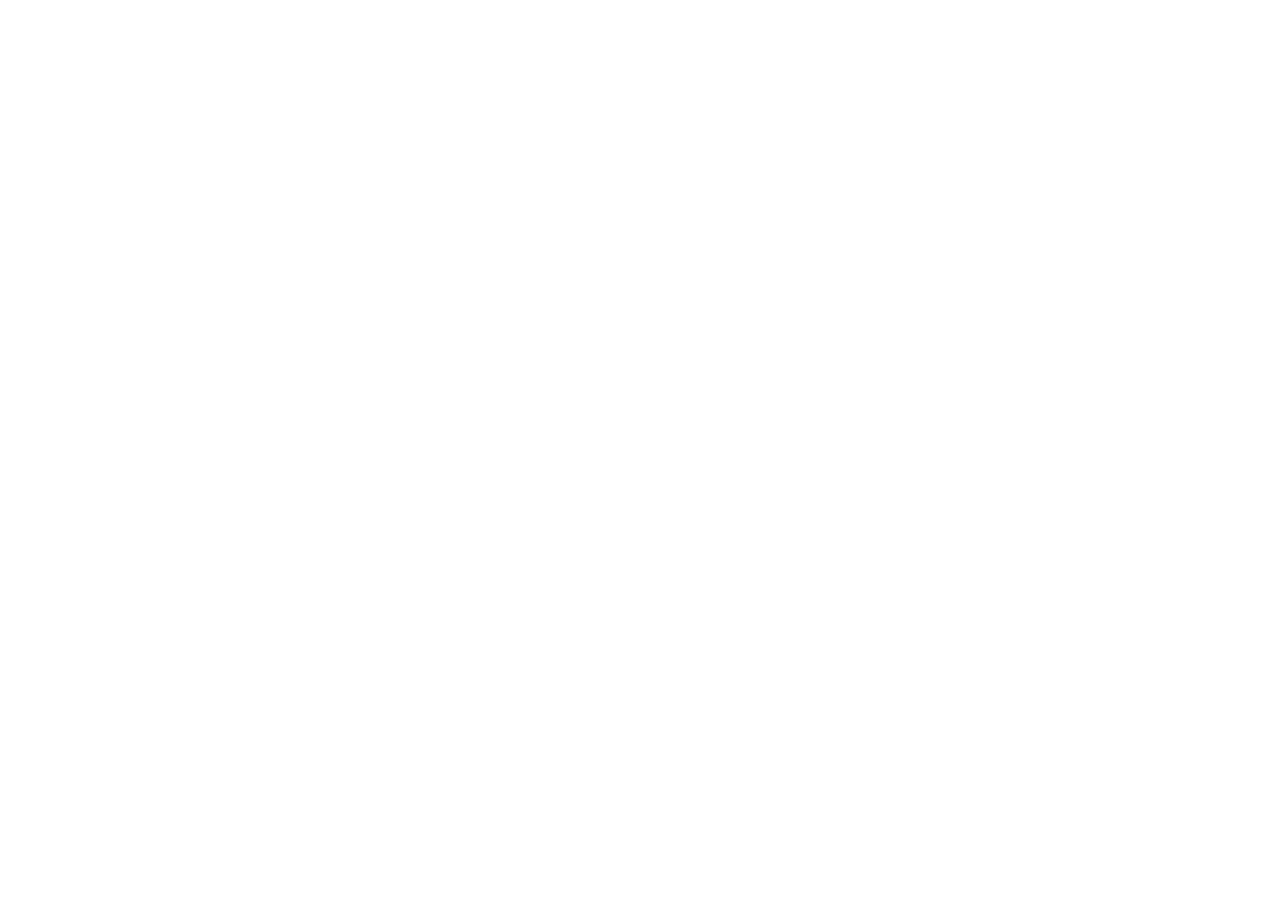
==== index.html @ b4782427 "before services" ====
<!DOCTYPE html>
<html lang="en" ng-app="myApp">
<head>
    <meta charset="UTF-8">
    <meta http-equiv="X-UA-Compatible" content="IE=edge">
    <meta name="viewport" content="width=device-width, initial-scale=1.0">
    <title>Document</title>
    <script src="https://ajax.googleapis.com/ajax/libs/angularjs/1.8.2/angular.min.js" defer></script>
    <script src="./app.module.js" defer></script>
    <script src="container/container.module.js" defer></script>
    <script src="container/container.component.js" defer></script>
    <script src="container/mainComp/mainComp.module.js" defer></script>
    <script src="container/mainComp/mainComp.component.js" defer></script>
    <script src="container/aboutUs/aboutUs.module.js" defer></script>
    <script src="container/aboutUs/aboutUs.component.js" defer></script>
    <script src="container/contact/contact.module.js" defer></script>
    <script src="container/contact/contact.component.js" defer></script>
    <script src="container/weather/weather.module.js" defer></script>
    <script src="container/weather/weather.component.js" defer></script>


    
    <link rel="stylesheet" href="style.css">
</head>
<body>
    <container></container>
    
</body>
</html>
---- style.css ----
*{
    margin: 0;
    padding: 0;
    border: none;
}
.header{
    display: flex;
    justify-content: space-between;
    align-items: center;
    background-color: rgb(230, 230, 191);
    padding: 15px;

}
nav ul{
    display: flex;
    list-style: none;

}

nav ul li{
    margin-right: 15px;
}
/* Add some styling to hotel details */
main-comp div {
    margin-bottom: 20px;
    padding: 10px;
    border: 1px solid #ccc;
}

main-comp img {
    max-width: 100%;
    height: auto;
}

#img{
    height: 350px;
    width: 350px;
}

.hotel-container{
    display: inline-block;
    margin: 2%;
    padding: 2%;
    position: relative;
    border: none;
   
}

.hotel-container:hover{
    background-color: black;
    color: white;
}

#hotel-name{
display: flex;
align-items: center;
justify-content: center;
}
#hotel-address{
    display: flex;
    align-items: center;
    justify-content: center;
}
#price{
    display: flex;
    align-items: center;
    justify-content: center;
}

.search{
    display: flex;
    align-items: center;
    justify-content: center;
    border: none;
    cursor: auto;
}
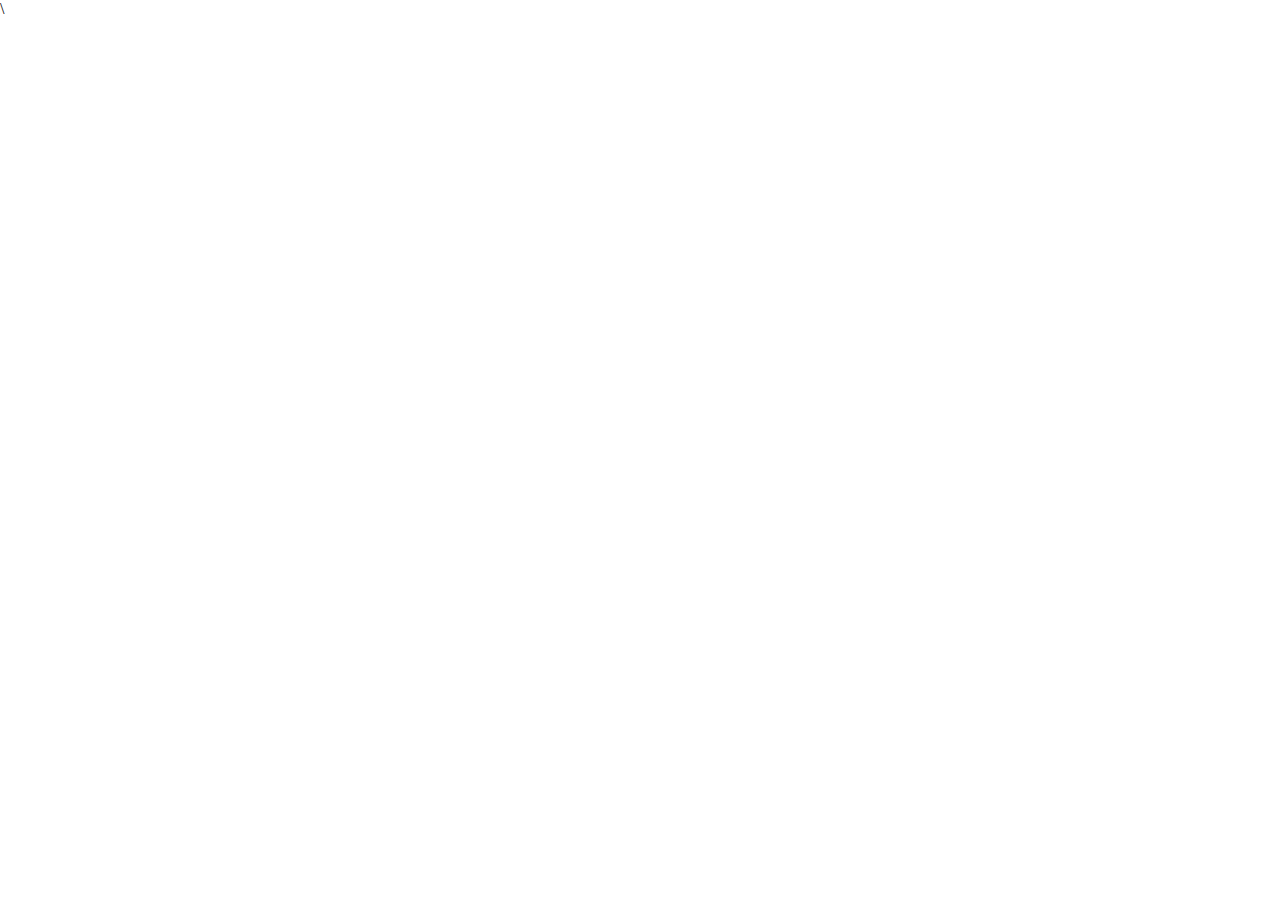
==== commit 738beb6f: "after service, before router" ====
--- a/index.html
+++ b/index.html
@@ -7,16 +7,18 @@
     <title>Document</title>
     <script src="https://ajax.googleapis.com/ajax/libs/angularjs/1.8.2/angular.min.js" defer></script>
     <script src="./app.module.js" defer></script>
+    <script src="container/core/weatherService.service.js"defer></script>
     <script src="container/container.module.js" defer></script>
     <script src="container/container.component.js" defer></script>
     <script src="container/mainComp/mainComp.module.js" defer></script>
     <script src="container/mainComp/mainComp.component.js" defer></script>
     <script src="container/aboutUs/aboutUs.module.js" defer></script>
     <script src="container/aboutUs/aboutUs.component.js" defer></script>
-    <script src="container/contact/contact.module.js" defer></script>
+    <script src="container/contact/contact.module.js" defer></script>\
     <script src="container/contact/contact.component.js" defer></script>
     <script src="container/weather/weather.module.js" defer></script>
     <script src="container/weather/weather.component.js" defer></script>
+
 
 
     
--- a/style.css
+++ b/style.css
@@ -1,7 +1,13 @@
+
 *{
     margin: 0;
     padding: 0;
-    border: none;
+    
+    
+}
+body{
+    margin: 0;
+    padding: 0;
 }
 .header{
     display: flex;
@@ -9,6 +15,8 @@
     align-items: center;
     background-color: rgb(230, 230, 191);
     padding: 15px;
+    margin: 0px;
+
 
 }
 nav ul{
@@ -20,7 +28,7 @@
 nav ul li{
     margin-right: 15px;
 }
-/* Add some styling to hotel details */
+
 main-comp div {
     margin-bottom: 20px;
     padding: 10px;
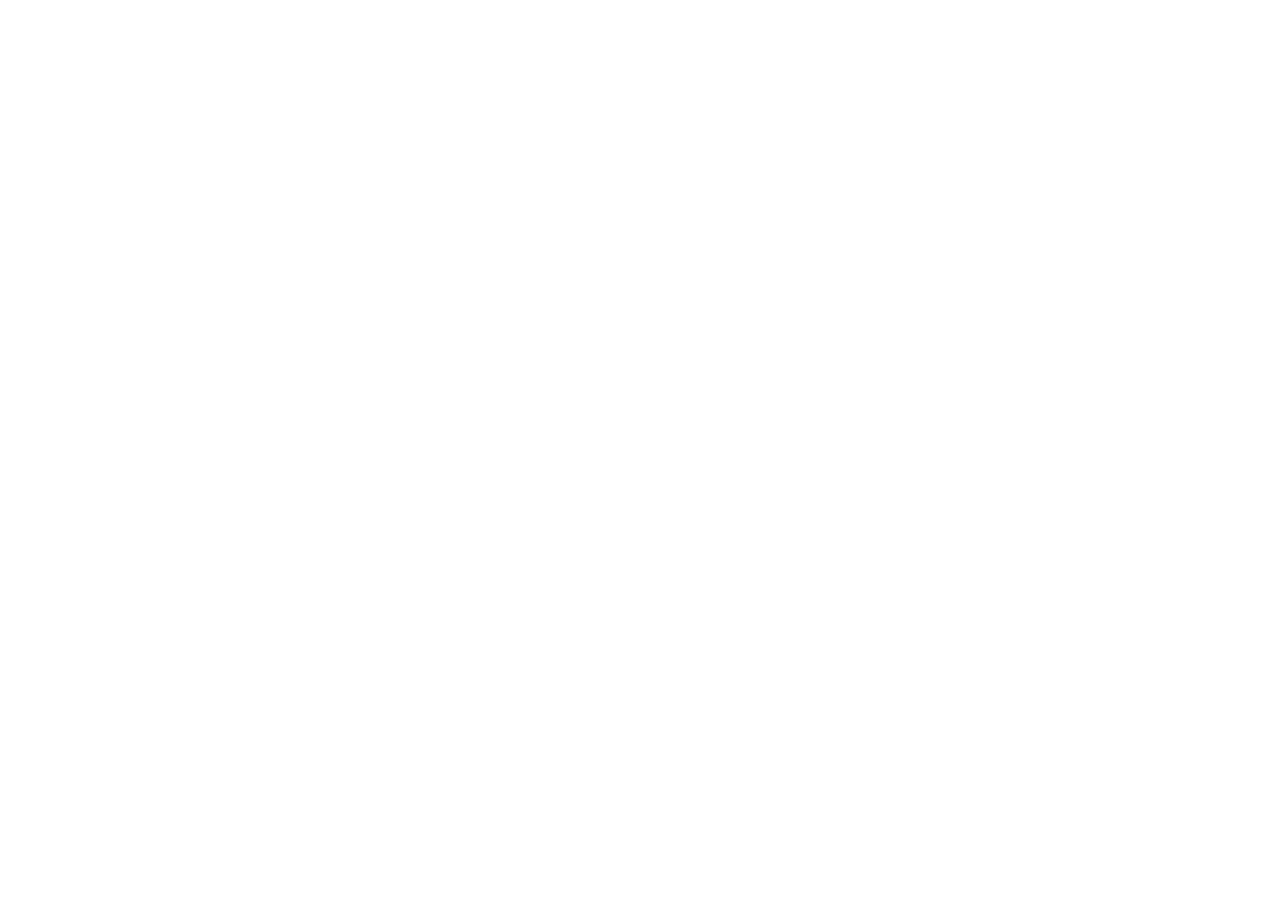
==== commit c38ecf40: "before including weather in main" ====
--- a/index.html
+++ b/index.html
@@ -6,18 +6,24 @@
     <meta name="viewport" content="width=device-width, initial-scale=1.0">
     <title>Document</title>
     <script src="https://ajax.googleapis.com/ajax/libs/angularjs/1.8.2/angular.min.js" defer></script>
+    <script src="https://ajax.googleapis.com/ajax/libs/angularjs/1.8.2/angular-route.min.js" defer></script>
     <script src="./app.module.js" defer></script>
-    <script src="container/core/weatherService.service.js"defer></script>
-    <script src="container/container.module.js" defer></script>
-    <script src="container/container.component.js" defer></script>
-    <script src="container/mainComp/mainComp.module.js" defer></script>
-    <script src="container/mainComp/mainComp.component.js" defer></script>
-    <script src="container/aboutUs/aboutUs.module.js" defer></script>
-    <script src="container/aboutUs/aboutUs.component.js" defer></script>
-    <script src="container/contact/contact.module.js" defer></script>\
-    <script src="container/contact/contact.component.js" defer></script>
-    <script src="container/weather/weather.module.js" defer></script>
-    <script src="container/weather/weather.component.js" defer></script>
+    <script src="./app.config.js" defer></script>
+    <script src="./core/core.module.js" defer></script>
+    <script src="./core/services/weatherService.service.js"defer></script>
+    <script src="./core/services/hotelService.service.js" defer></script>
+    <script src="./header/header.module.js" defer></script>
+    <script src="./header/header.component.js" defer></script>
+    <script src="./mainComp/mainComp.module.js" defer></script>
+    <script src="./mainComp/mainComp.component.js" defer></script>
+    <script src="./aboutUs/aboutUs.module.js" defer></script>
+    <script src="./aboutUs/aboutUs.component.js" defer></script>
+    <script src="./contact/contact.module.js" defer></script>
+    <script src="./contact/contact.component.js" defer></script>
+    <script src="./weather/weather.module.js" defer></script>
+    <script src="./weather/weather.component.js" defer></script>
+    <script src="./hotelDetails/hotelDetails.module.js" defer></script>
+    <script src="./hotelDetails/hotelDetails.component.js" defer></script>
 
 
 
@@ -25,7 +31,8 @@
     <link rel="stylesheet" href="style.css">
 </head>
 <body>
-    <container></container>
+    <header></header>
+    <ng-view></ng-view>
     
 </body>
 </html>--- a/style.css
+++ b/style.css
@@ -52,6 +52,11 @@
     position: relative;
     border: none;
    
+  
+   
+}
+.hotel-container.a{
+    text-decoration: none;
 }
 
 .hotel-container:hover{
@@ -84,3 +89,15 @@
 }
 
 
+    .hotel-details {
+        position: absolute;
+        top: 50%;
+        left: 50%;
+        transform: translate(-50%, -50%);
+    }
+
+
+#hotel-detail-img{
+    height: 400px;
+ 
+}